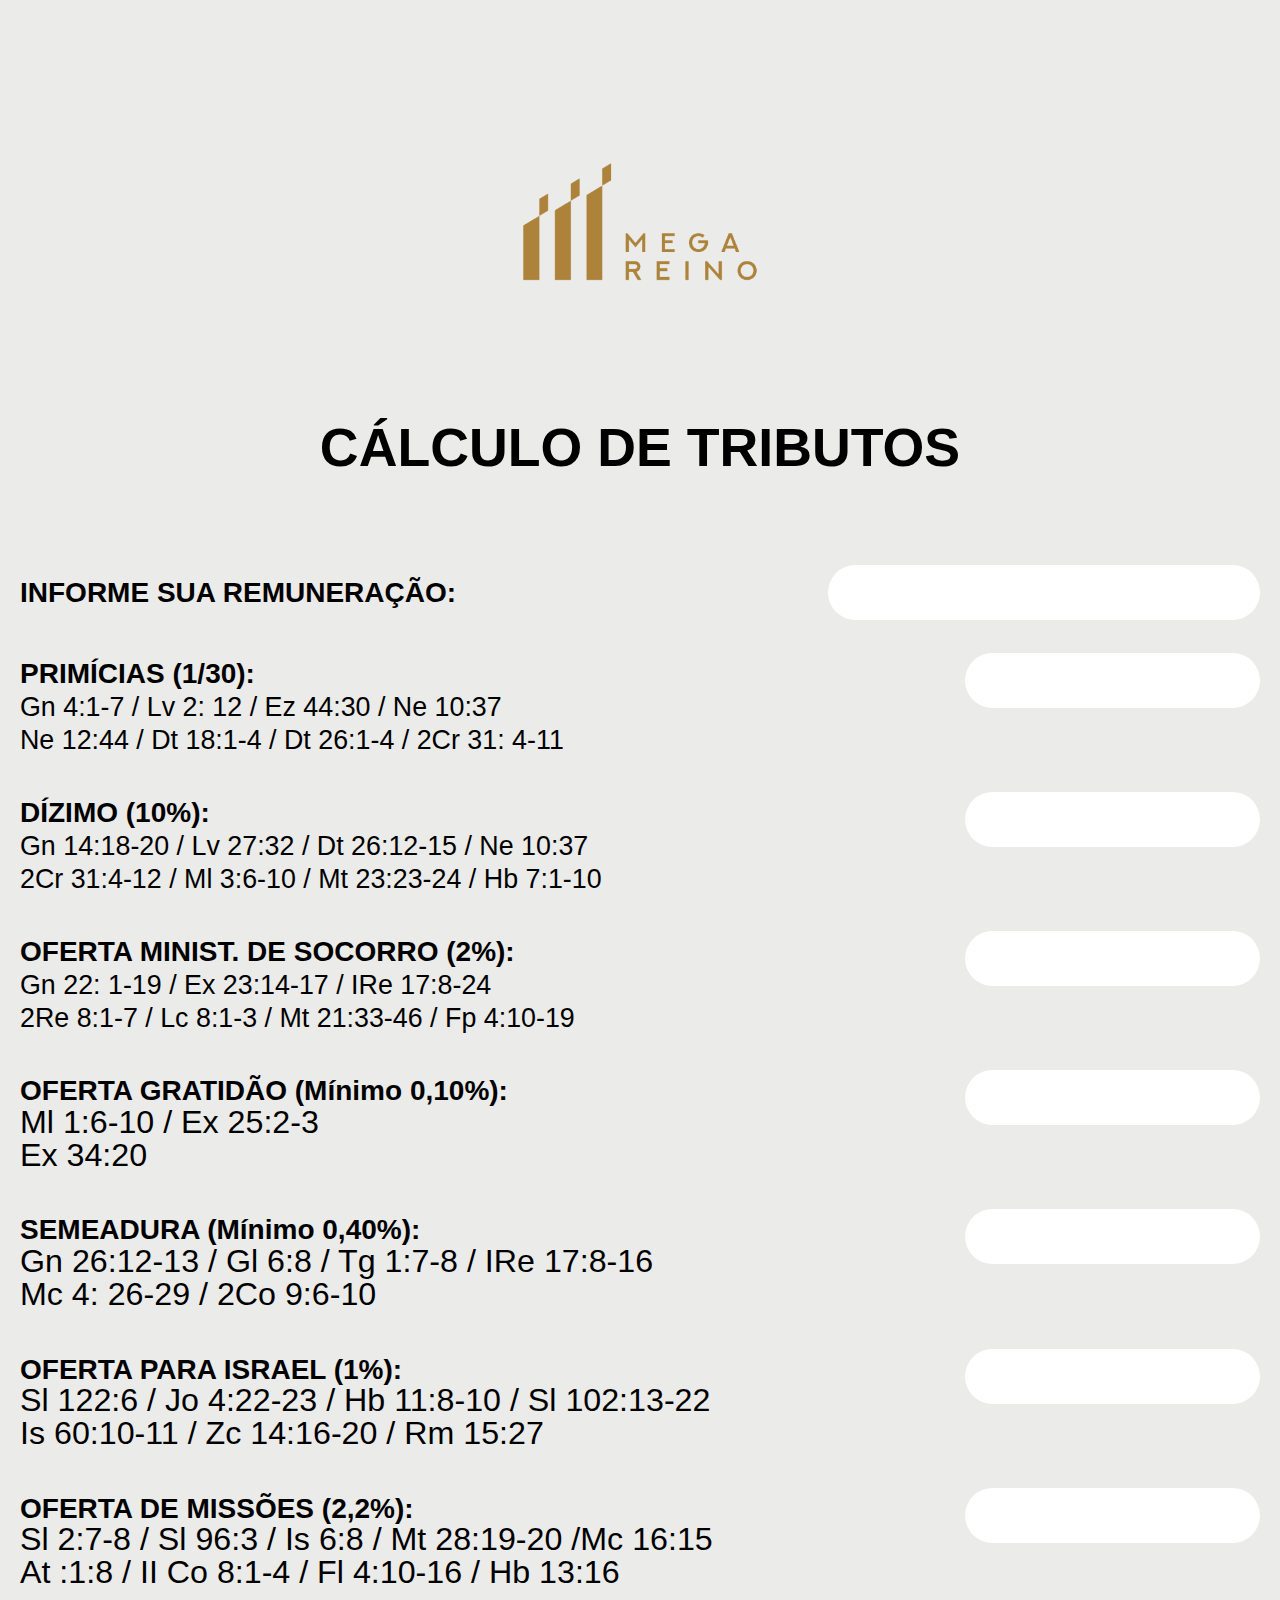
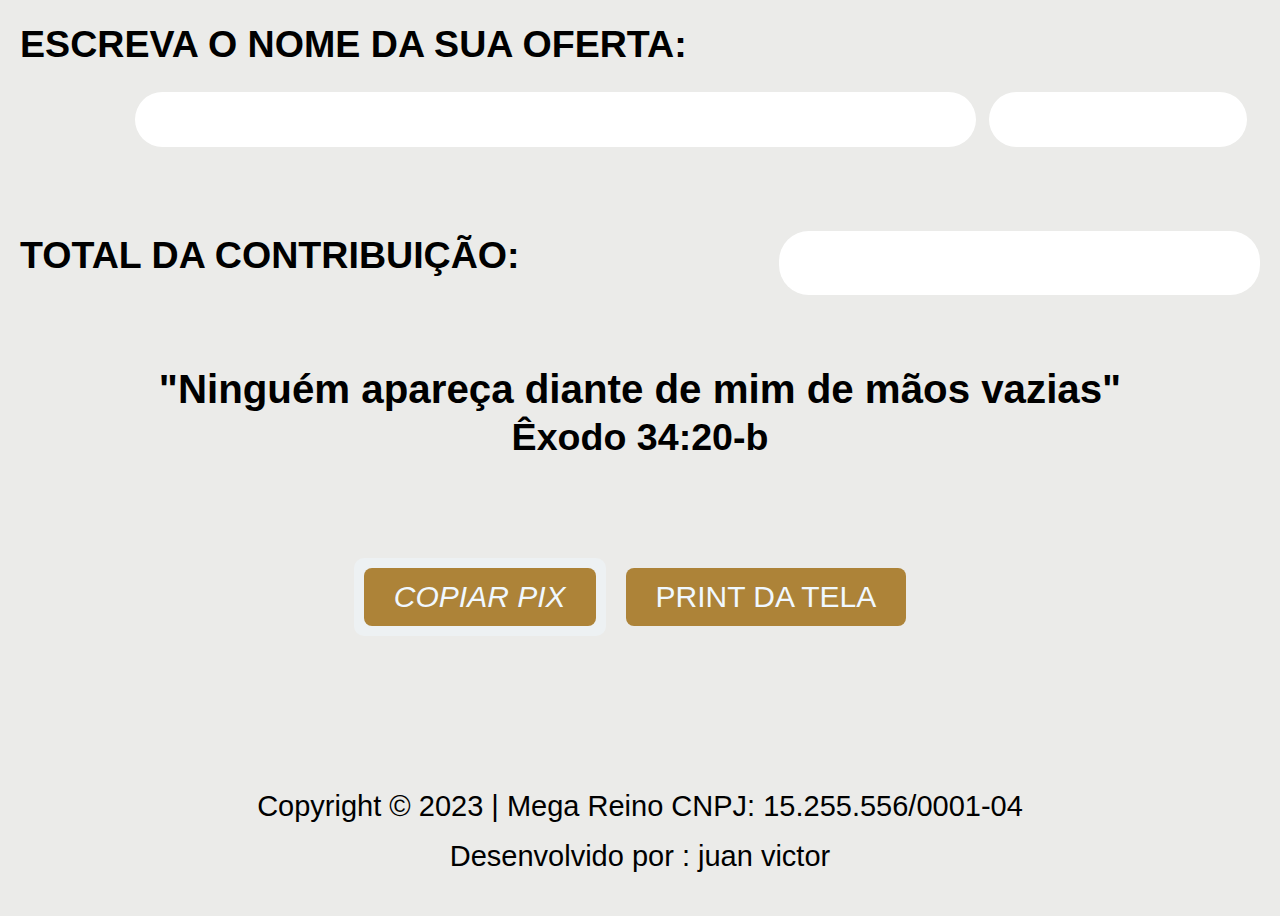
==== index.html @ 57b13b81 "junhgr commit" ====
<!DOCTYPE html>
<html>
<head>
  <meta name="theme-color" content="#f9f9f9">
  <link rel="canonical"  href="https://calculadoradetributos.netlify.app/">
  <meta name="apple-mobile-web-app-capable" content="yes"> 
  <meta name="apple-mobile-web-app-status-bar-style" content="black"> 
  <meta name="apple-mobile-web-app-title" content="edson iOS"> 
  <link rel="apple-touch-icon" href="images/icons/icon-152x152.png"> 
  <link rel="manifest" href="manifest.json" />  

	<title>Calculadora de tributos Mega Reino</title>
	<meta charset="UTF-8">
  <link href="https://fonts.cdnfonts.com/css/avenir" rel="stylesheet">
                
  <link rel="preconnect" href="https://fonts.googleapis.com">
<link rel="preconnect" href="https://fonts.gstatic.com" crossorigin>
<link href="https://fonts.googleapis.com/css2?family=Poppins:wght@100;200;300;400&family=Roboto+Slab:wght@100;200;300;400;500;800&display=swap" rel="stylesheet">
	<link rel="manifest" href="%PUBLIC_URL%/manifest.json">
  <link
      rel="icon"
      type="image/x-icon"
      href="/icon.png"
    />
  <style>
		body {
			background-color: #ebebe9;
			font-size: calc(1.42em + 1.42vw);
      padding: 100px 20px;
      margin: 100px 0px;
      font-family: avenir, sans-serif;
		}
  p.small{
    line-height: 0.8;
  }
		

.barra {
  padding: 50px;
  display: flex;
  justify-content: center;
  text-align: center;
  background-color: black;
}		
		
		label {
			display: inline-block;
			text-align: center;
      font-size: 28px;
      margin-top: -80px;
      
      
		}
		input[type="text"] {
			text-align: center;
			width: 23%;
			font-size: inherit;
   float:right;
   border: solid 3px #00000000;
   border-radius:30px ;
		}
		input[type="number"] {
			text-align: center;
			width: 19%;
			font-size: 20px;
   float:right;
   border: solid 3px #00000000;
   border-radius:30px;
		}
    button {
      padding: 12px 30px;
    background: #ad8338;
    color: aliceblue;
    font-size: 30px;
    border: none;
    border-radius: 8px;
    cursor: pointer;
    }
    .print {

    }
    .botao {
      display: flex;
      align-items: center;
      
      cursor: pointer;
    }
    .logo {

      display: flex;
      align-items: center;
      justify-content: center;
      margin-top: -40px;
      margin-bottom: 50px;
    }
    img{
      align:left; width:40%; height:40%;
    }
.container {
  display: flex;
  align-items: center;
  justify-content: space-evenly;
  top: 90%;
  
}
  .label {
    padding: 10px;
    font-size: 24px;
    color: aliceblue;
    border: none;
    border-radius: 20px;
    text-align: center;
    width: 30%;
    padding: 10px;
    background-color: rgb(150, 147, 147);
  }
  .copy-text{
position: relative;
padding: 10px;
background: #edf1f3;
border: none;
border-radius: 10px;
display: flex;
  }
  .copy-text input.copy-text{
    padding: 10px;
    font-size: 18px;
    color: #555;
    border: none;
    outline: none;
    
  }
  .copy-text button{
 
  }
  button:hover {
    background-color: #686d76;
  }
  .copy-text button:active{
    background: #859edf;
    color: #ebebe9;
    border: none;
  }
  .copy-text button::before {
    color: #ebebe9;
    border: none;
  }
  .copy-text button::after {
    color: #ebebe9;
    border: none;
  }
  .copy-text button::before,
  .copy-text button::after {
    display: block;
    border: none;
  }
  .botao{
  justify-content: center;
  align-items: center;
  margin: 20px ;
  }
  footer {
    margin-top: 100px;
    margin-bottom: -180px;
    font-size: 29px;
  
  }
  .footer {
    display: flex;
    justify-content: center;
    align-items: center;
  }
  .footerr {
    display: flex;
    justify-content: center;
    align-items: center;
    margin-top: 50px;
  }
	</style>
</head>

<body>
  <script> 
if ('serviceWorker' in navigator) {
  navigator.serviceWorker.register('sw.js')
    .then(function (){
      console.log('serviceWorker registered');
    })
    .cacth(function() {
      console.warn('serviceWorker failed');
    })
}
 
 
</script> 
	<div class="logo">
<img  src="logo (1).png"/>
</div>
<p style="text-align:center">	
   <label style="margin-top: 80px; font-weight:bold; color: black; font-size: calc(1em + 1vw);">CÁLCULO DE TRIBUTOS</label><br><br>
<p>
	
<label style="font-weight:bold; color: black; " for="remuneracao">INFORME SUA REMUNERAÇÃO:</label>
	<input style="width:34%;" type="text" value="" id="remuneracao"><br>
  <div class="center">
<p class="small">
	<label style="font-weight:bold;" for="primicias">PRIMÍCIAS (1/30):</label>
	<input type="text" id="primicias" readonly><br>
 <label style="color: black; font-size: calc(0.5em + 0.5vw);">Gn 4:1-7 / Lv 2: 12 / Ez 44:30 / Ne 10:37</label><br>
 <label style="color: black; font-size: calc(0.5em + 0.5vw);">Ne 12:44 / Dt 18:1-4 / Dt 26:1-4 / 2Cr 31: 4-11</label><br>
 
</p>
<p class="small">
	<label style="font-weight:bold;" for="dizimo"> DÍZIMO (10%):</label>
	<input type="text" id="dizimo" readonly><br>
 <label style="color: black;  font-size: calc(0.5em + 0.5vw);">Gn 14:18-20 / Lv 27:32 / Dt 26:12-15 / Ne 10:37</label><br>
 <label style="color: black; font-size: calc(0.5em + 0.5vw);">2Cr 31:4-12 / Ml 3:6-10 / Mt 23:23-24 / Hb 7:1-10</label><br>
</p>

<p class="small">
	<label style="font-weight:bold;" for="ofminsoc">OFERTA MINIST. DE SOCORRO (2%):</label>
	<input type="text" id="ofminsoc" readonly><br>
 <label style="color: black;font-size: calc(0.5em + 0.5vw);">Gn 22: 1-19 / Ex 23:14-17 / IRe 17:8-24</label><br>
 <label style="color: black;font-size: calc(0.5em + 0.5vw);">2Re 8:1-7 / Lc 8:1-3 / Mt 21:33-46 / Fp 4:10-19</label><br>
</p>

<p class="small">
	<label style="font-weight:bold;" for="ofgrat">OFERTA GRATIDÃO (Mínimo 0,10%):</label>
	<input type="text" id="ofgrat" readonly><br>
 <label style="color: black;font-size: calc(0.6em + 0.6vw);">Ml 1:6-10 / Ex 25:2-3 </label><br>
 <label style="color: black;font-size: calc(0.6em + 0.6vw);"> Ex 34:20</label><br>
</p>

<p class="small">
	<label style="font-weight:bold;" for="ofsem">SEMEADURA (Mínimo 0,40%):</label>
	<input type="text" id="ofsem" readonly><br>
 <label style="color: black;font-size: calc(0.6em + 0.6vw);">Gn 26:12-13 / Gl 6:8 / Tg 1:7-8 / IRe 17:8-16</label><br>
 <label style="color: black; font-size: calc(0.6em + 0.6vw);">Mc 4: 26-29 / 2Co 9:6-10</label><br>
</p>

<p class="small">
	<label style="font-weight:bold;" for="ofisr">OFERTA PARA ISRAEL (1%):</label>
	<input type="text" id="ofisr" readonly><br>
 <label style="color: black;font-size: calc(0.6em + 0.6vw);">Sl 122:6 / Jo 4:22-23 / Hb 11:8-10 / Sl 102:13-22</label><br>
 <label style="color: black;font-size: calc(0.6em + 0.6vw);">Is 60:10-11 / Zc 14:16-20 / Rm 15:27</label><br>
</p>

<p class="small">
	<label style="font-weight:bold;" for="ofmis">OFERTA DE MISSÕES (2,2%):</label>
	<input type="text" id="ofmis" readonly><br>
 <label style="color: black;font-size: calc(0.6em + 0.6vw);">Sl 2:7-8 / Sl 96:3 / Is 6:8 / Mt 28:19-20 /Mc 16:15</label><br>
 <label style="color: black;font-size: calc(0.6em + 0.6vw);">At :1:8 / II Co 8:1-4 / Fl 4:10-16 / Hb 13:16</label><br>
</p>
</div>

<p class="small">
  <label style="font-weight:bold;color: black; font-size: calc(0.7em + 0.7vw); margin-top: -30px; "  for="novaoferta">ESCREVA O NOME DA SUA OFERTA:</label><br> <br>
  <input style="width: 20%; margin: 0px 13px ; ;" type="text" id="novaoferta" value="">
	<input style="text-align: center; width: 67%; padding: -40px; " type="text" id="nomenovaferta"> <br><br>
 <label style="font-weight:bold;" for="pont"></label>
 
</p>
<p style="text-align:left">
	<label style="font-weight:bold;color: black; font-size: calc(0.7em + 0.7vw); margin-top: -30px; " for="totaloferta">TOTAL DA CONTRIBUIÇÃO: </label>
<input style="background-color:white; color:black; width: 38%; font-size: calc(0.9em + 0.9vw);" type="text" id="totaloferta" readonly><br><br>

</p>
<p style="text-align:center;">
 <label style="font-weight:bold;font-size: calc(0.75em + 0.75vw);">"Ninguém apareça diante de mim de mãos vazias"</label><br>
 <label style="font-weight:bold;font-size: calc(0.7em + 0.7vw);">Êxodo 34:20-b</label><br><br>

</p>
<div class="botao">
<div class="container">
  
  <div class="copy-text">
    
    <button id="copy-text">
      <i class="fa fa-clone">COPIAR PIX</i>
    </button>
  </div>
  </div>
<div class="botao">

<button onclick="window.print()" class="print">PRINT DA TELA</button>
</div>
</div>

<script>
function calcular() {
   var remuneracao = 0.00;
   var novaoferta = 0.00;

   var inpx=document.getElementById("remuneracao").value;
   var aux1=inpx.replace(/[^0-9]/g,'');
   if(parseFloat(aux1) > 0){
       remuneracao = parseFloat(aux1)/100.00;
       document.getElementById("remuneracao").value = "";
       document.getElementById("remuneracao").value = remuneracao.toLocaleString('pt-br',{style: 'currency', currency: 'BRL'});
   }
   else{
      document.getElementById("remuneracao").value = "";
      document.getElementById("primicias").value = "";
      document.getElementById("dizimo").value = "";
      document.getElementById("ofminsoc").value = "";
      document.getElementById("ofgrat").value = "";
      document.getElementById("ofsem").value = "";
      document.getElementById("ofisr").value = "";
      document.getElementById("ofmis").value = "";
      remuneracao = 0;
      //return;
   }
   
   var inpx2=document.getElementById("novaoferta").value;
   var aux2=inpx2.replace(/[^0-9]/g,'');
   if(parseFloat(aux2) > 0){
       novaoferta = parseFloat(aux2)/100.00;
       document.getElementById("novaoferta").value = "";
       document.getElementById("novaoferta").value = novaoferta.toLocaleString('pt-br',{style: 'currency', currency: 'BRL'});
   }
   else{
      document.getElementById("novaoferta").value = "";
      novaoferta=0;
      //return;
   }
   
   if((remuneracao == 0) && (novaoferta == 0)){
      document.getElementById("remuneracao").value = "";
      document.getElementById("novaoferta").value = "";
      document.getElementById("totaloferta").value = "";

      document.getElementById("primicias").value = "";
      document.getElementById("dizimo").value = "";
      document.getElementById("ofminsoc").value = "";
      document.getElementById("ofgrat").value = "";
      document.getElementById("ofsem").value = "";
      document.getElementById("ofisr").value = "";
      document.getElementById("ofmis").value = "";
      return;
   }
   
   var primicias = Math.ceil(parseFloat((remuneracao/30).toFixed(2)));
   if(primicias < 1) primicias = 1;
   var dizimo = Math.ceil(parseFloat(((remuneracao - primicias) * 0.1).toFixed(2)));
   if(dizimo < 1){ dizimo = primicias; }
   var ofminsoc = Math.ceil(parseFloat(((remuneracao-primicias-dizimo)* 0.02).toFixed(2)));
   if(ofminsoc < 1) ofminsoc=1;
   var ofgrat = Math.ceil(parseFloat(((remuneracao-primicias-dizimo-ofminsoc) * 0.001).toFixed(2)));
   if(ofgrat < 2.00) ofgrat=2.00;
   var ofsem = Math.ceil(parseFloat(((remuneracao-primicias-dizimo-ofminsoc-ofgrat) * 0.004).toFixed(2)));
   if(ofsem < 1) ofsem=1;
   var ofisr = Math.ceil(parseFloat((remuneracao * 0.01).toFixed(2)));
   var ofmis = Math.ceil(parseFloat((remuneracao * 0.02).toFixed(2)));
  
   if(remuneracao > 0){
      document.getElementById("primicias").value = primicias.toLocaleString('pt-br',{style: 'currency', currency: 'BRL'});
      document.getElementById("dizimo").value = dizimo.toLocaleString('pt-br',{style: 'currency', currency: 'BRL'});
      document.getElementById("ofminsoc").value = ofminsoc.toLocaleString('pt-br',{style: 'currency', currency: 'BRL'});
      document.getElementById("ofgrat").value = ofgrat.toLocaleString('pt-br',{style: 'currency', currency: 'BRL'});
      document.getElementById("ofsem").value = ofsem.toLocaleString('pt-br',{style: 'currency', currency: 'BRL'});
      document.getElementById("ofisr").value = ofisr.toLocaleString('pt-br',{style: 'currency', currency: 'BRL'});
      document.getElementById("ofmis").value = ofmis.toLocaleString('pt-br',{style: 'currency', currency: 'BRL'});
   }

   var sum=primicias+dizimo+ofminsoc+ofgrat+ofsem+ofisr+ofmis+novaoferta;
   document.getElementById("totaloferta").value = sum.toLocaleString('pt-br',{style: 'currency', currency: 'BRL'});
}

  document.getElementById("remuneracao").addEventListener("input", calcular);
  document.getElementById("novaoferta").addEventListener("input", calcular);

  
  const btn = document.querySelector('#copy-text');

  btn.addEventListener('click', function (){
    alert("PIX COPIADO: megareino777@gmail.com");
    btn.addEventListener('click', function(){
      copy(' megareino777@gmail.com')
    })
  });
</script>



</body>
<div class="footer">
<footer>
  Copyright © 2023 | Mega Reino CNPJ: 15.255.556/0001-04 <br>
  
</footer>

</div>
<div class="footerr">
<footer>Desenvolvido por : juan victor</footer>
</div>
</html>
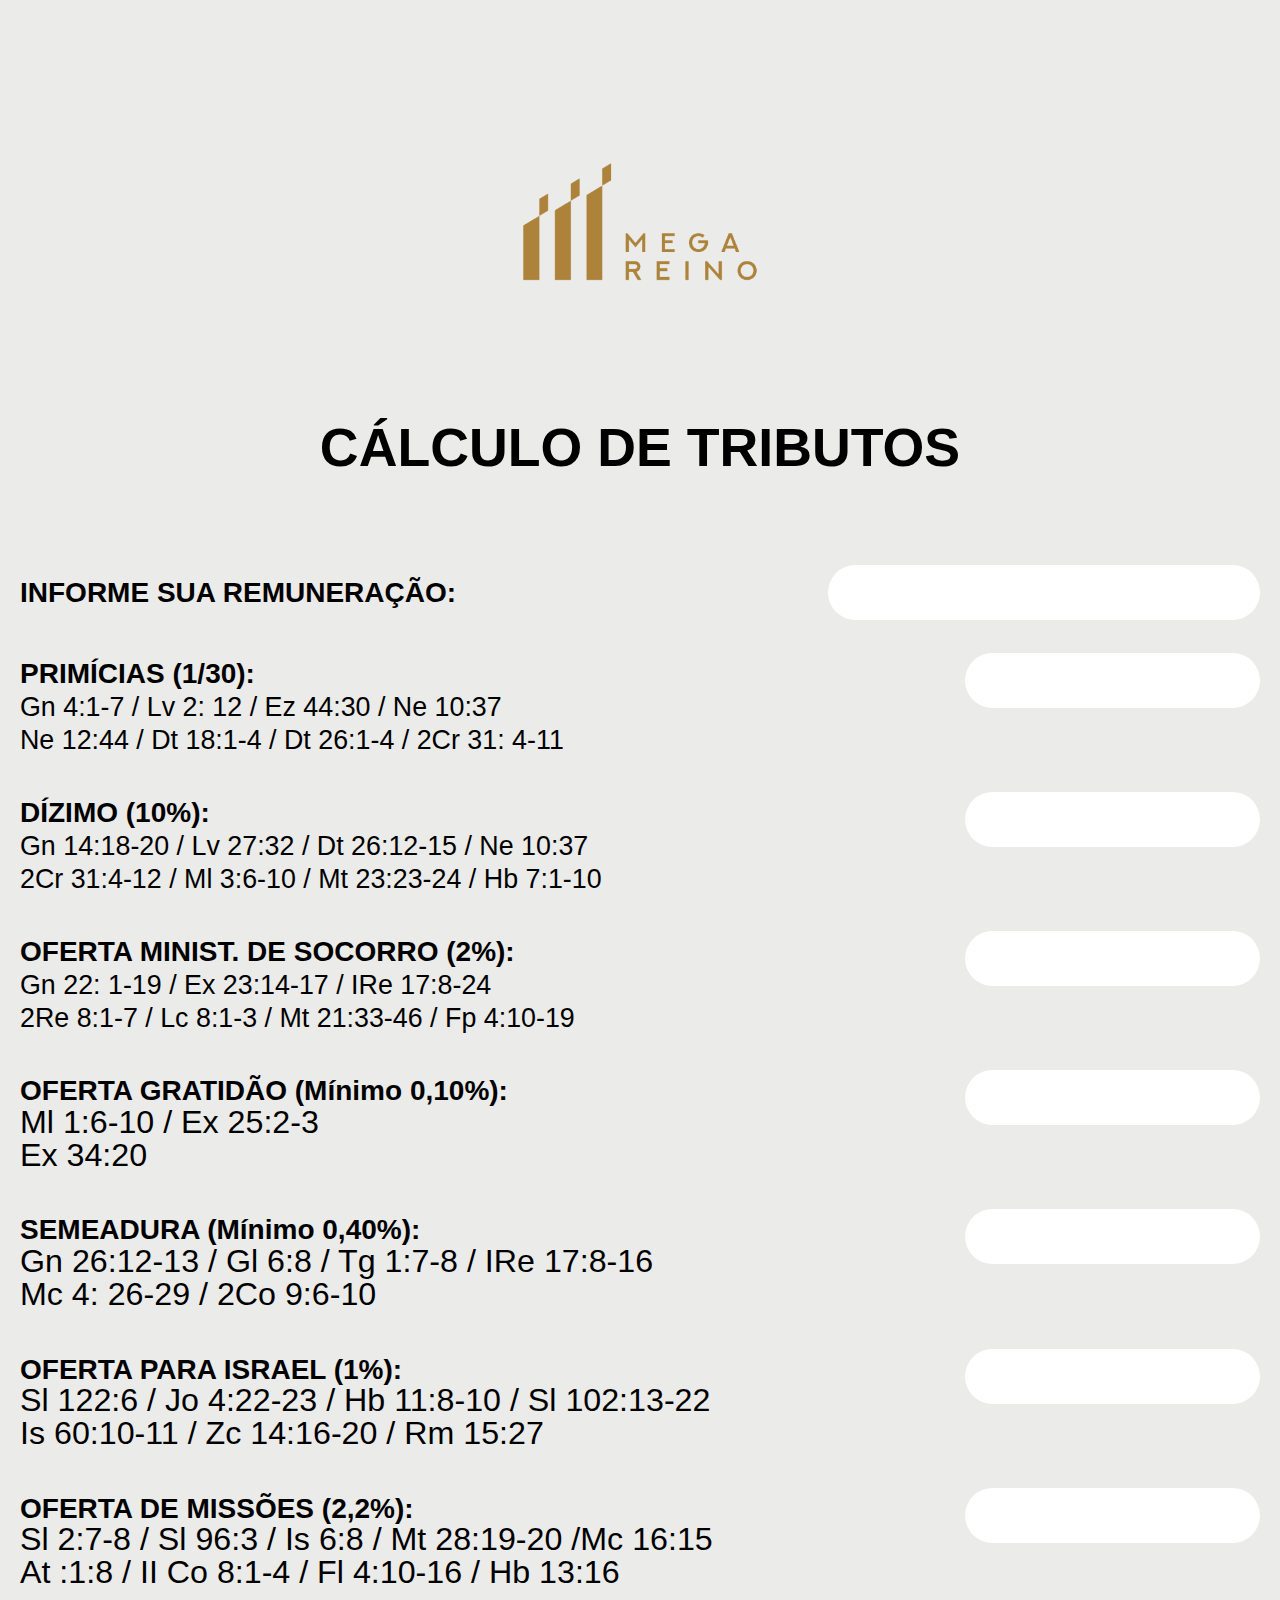
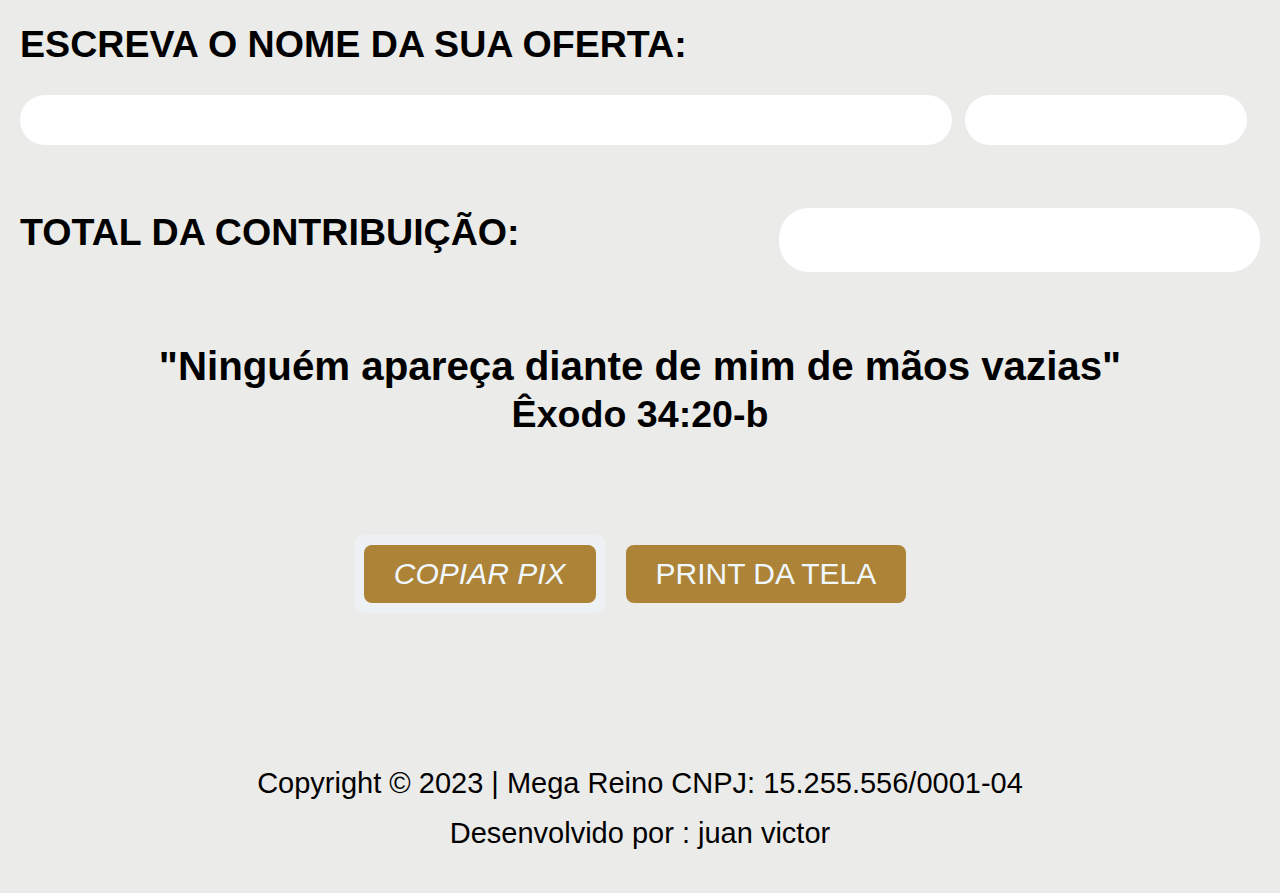
==== commit 0482829d: "mega commit" ====
--- a/index.html
+++ b/index.html
@@ -176,6 +176,14 @@
     align-items: center;
     margin-top: 50px;
   }
+  .inputs {
+    display: flex;
+    justify-content: space-between;
+  height: 50px;
+  margin-top: -5px;
+ margin-bottom: -25px;
+  }
+  
 	</style>
 </head>
 
@@ -254,9 +262,11 @@
 </div>
 
 <p class="small">
-  <label style="font-weight:bold;color: black; font-size: calc(0.7em + 0.7vw); margin-top: -30px; "  for="novaoferta">ESCREVA O NOME DA SUA OFERTA:</label><br> <br>
-  <input style="width: 20%; margin: 0px 13px ; ;" type="text" id="novaoferta" value="">
-	<input style="text-align: center; width: 67%; padding: -40px; " type="text" id="nomenovaferta"> <br><br>
+  <label style="font-weight:bold;color: black; font-size: calc(0.7em + 0.7vw); margin-top: -30px; "  for="novaoferta">ESCREVA O NOME DA SUA OFERTA:</label><br> 
+  <div class="inputs">
+	<input style="text-align: center; width: 78%; padding: -40px; " type="text" id="nomenovaferta">
+  <input style=" margin: 0px 13px ; ;" type="text" id="novaoferta" value=""> <br>
+</div>
  <label style="font-weight:bold;" for="pont"></label>
  
 </p>
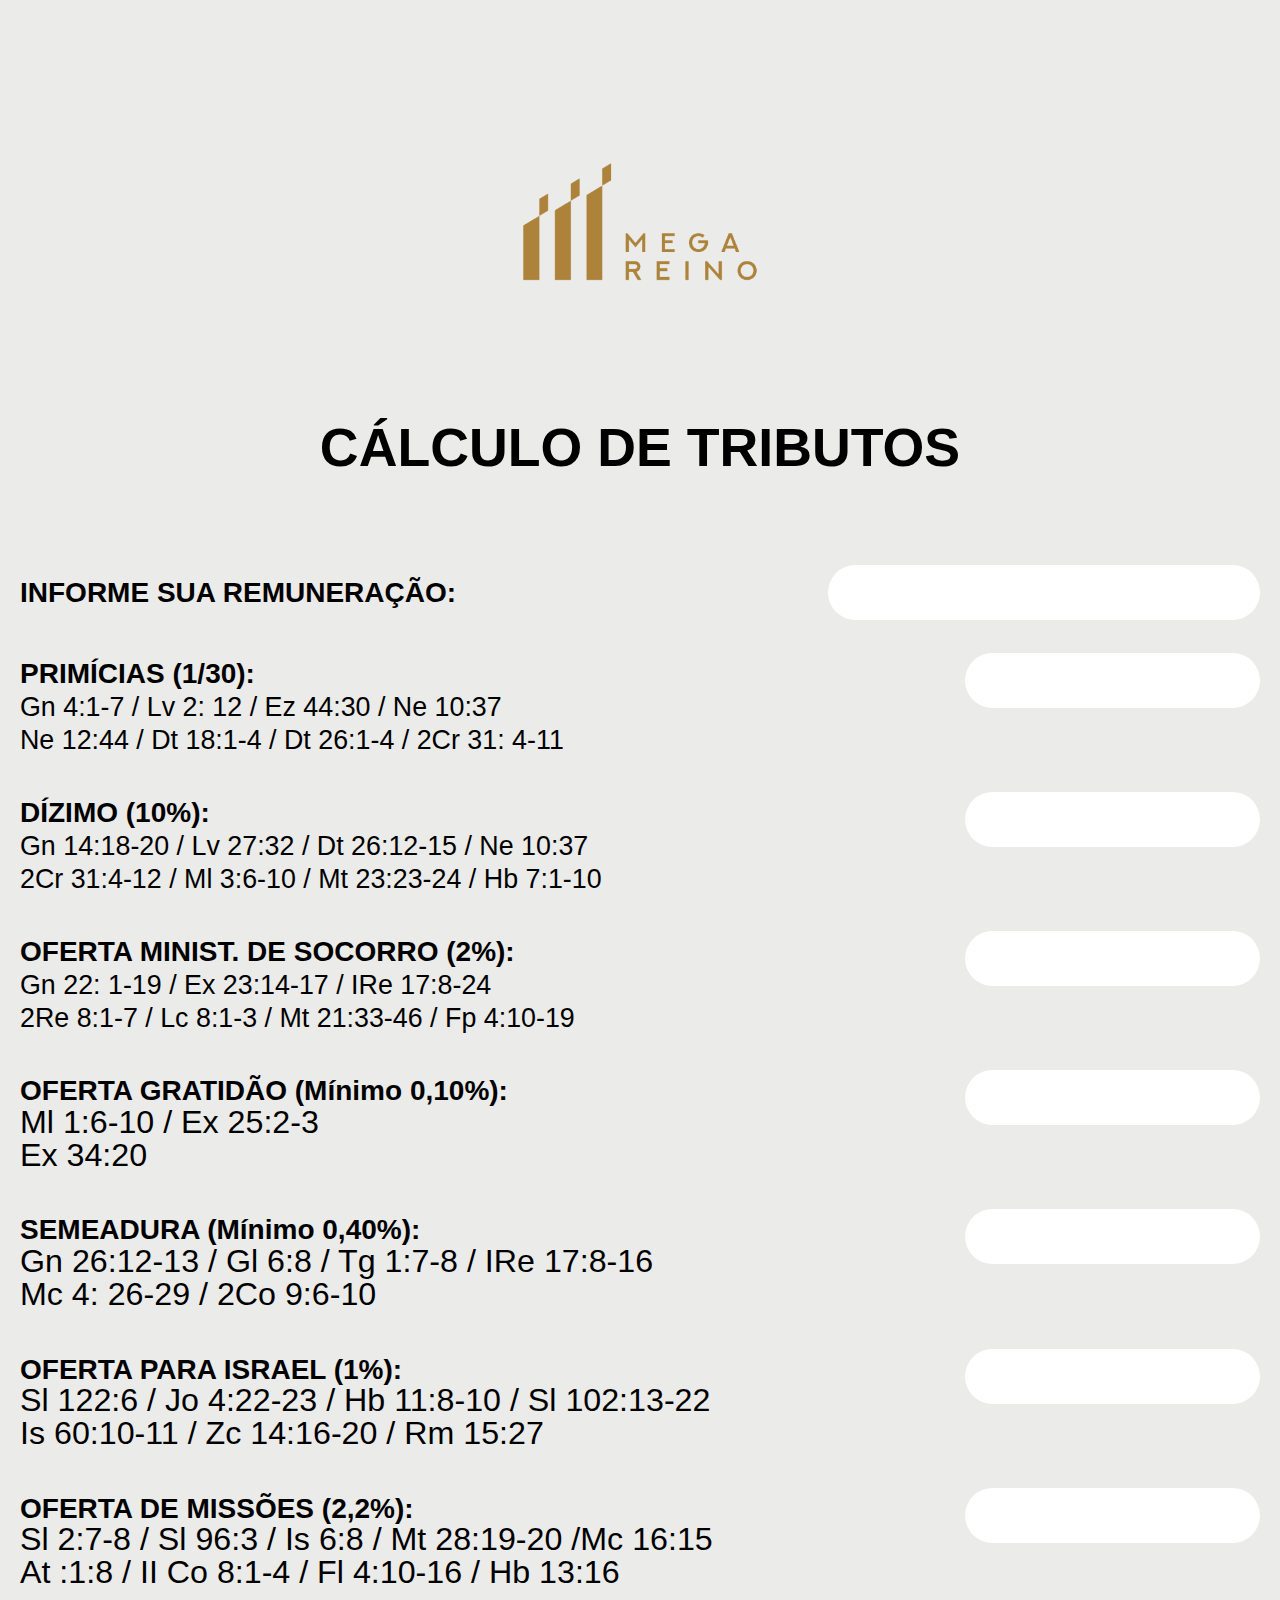
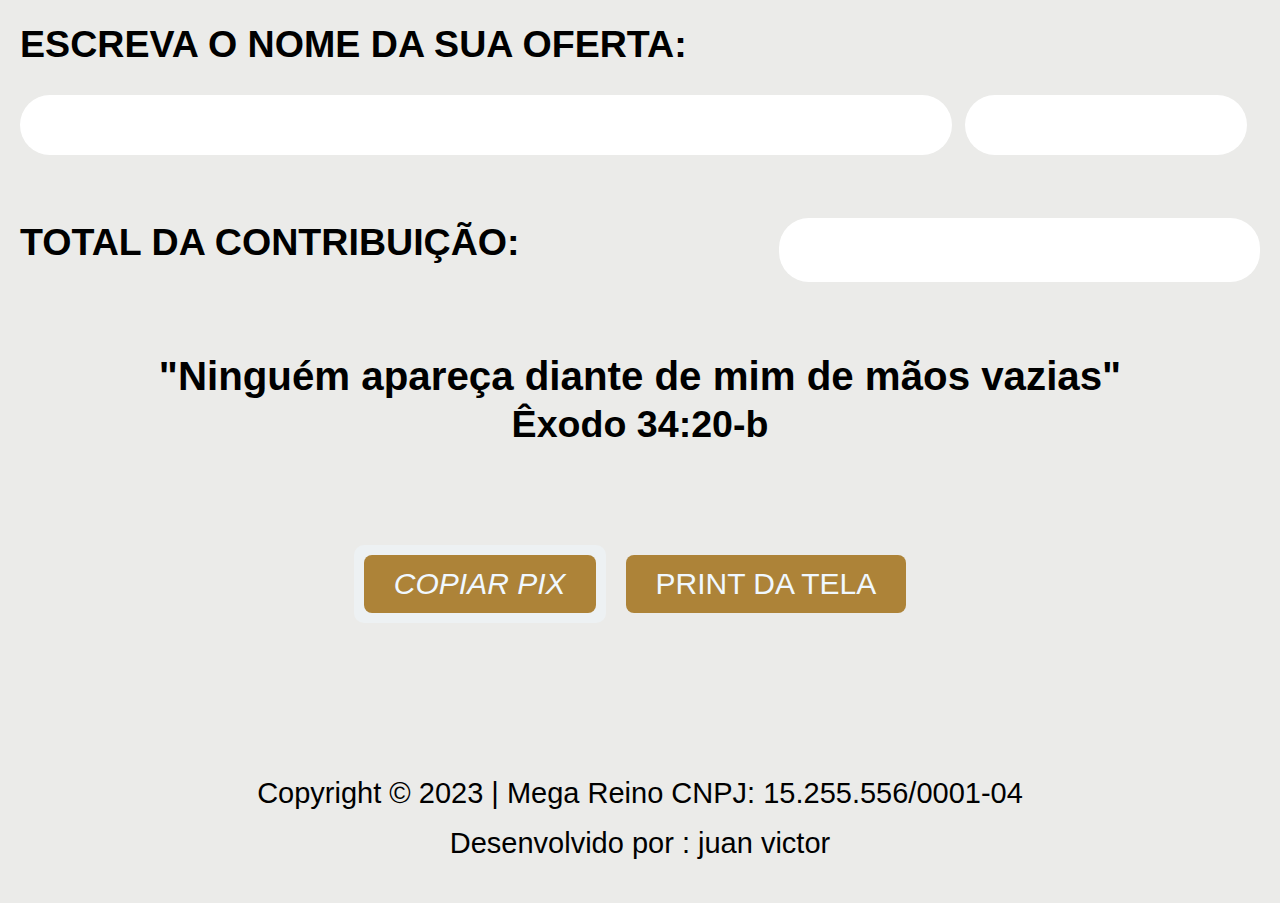
==== commit 48a9899b: "reino commit" ====
--- a/index.html
+++ b/index.html
@@ -179,7 +179,7 @@
   .inputs {
     display: flex;
     justify-content: space-between;
-  height: 50px;
+  height: 60px;
   margin-top: -5px;
  margin-bottom: -25px;
   }
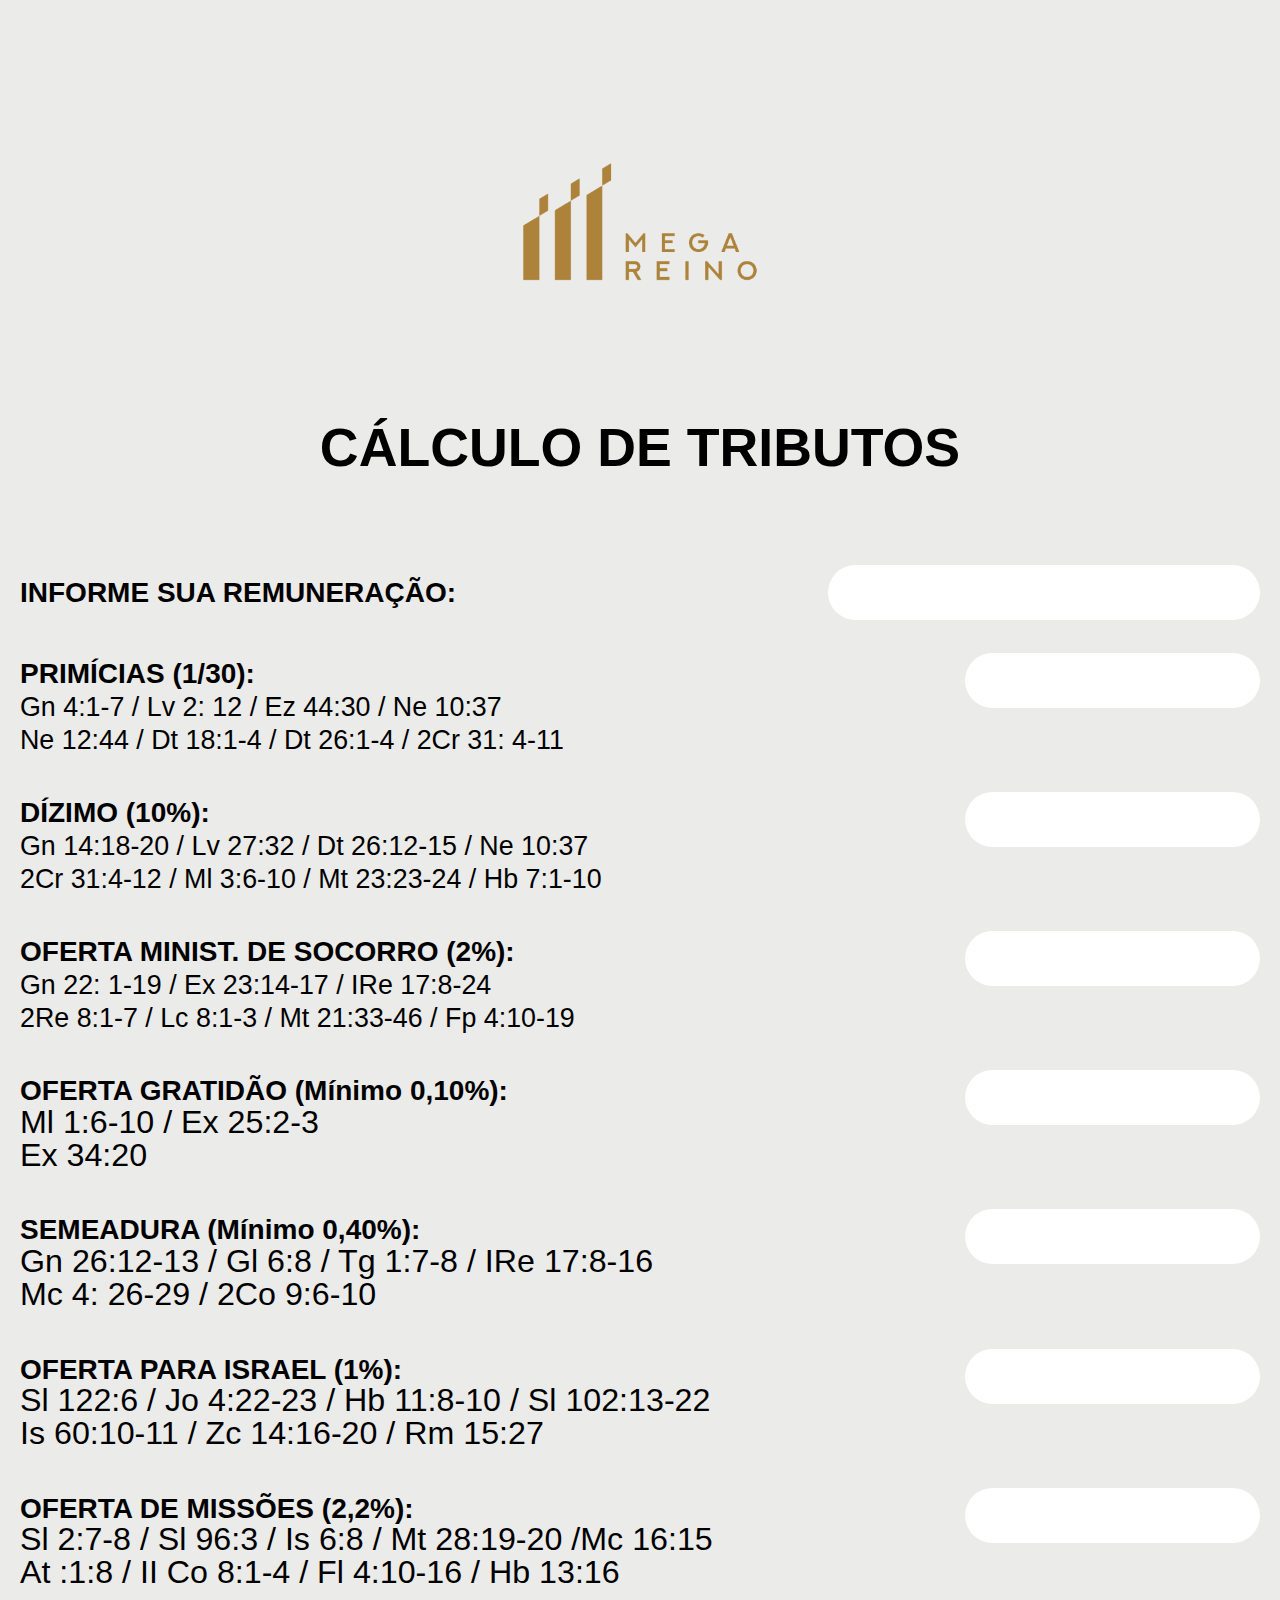
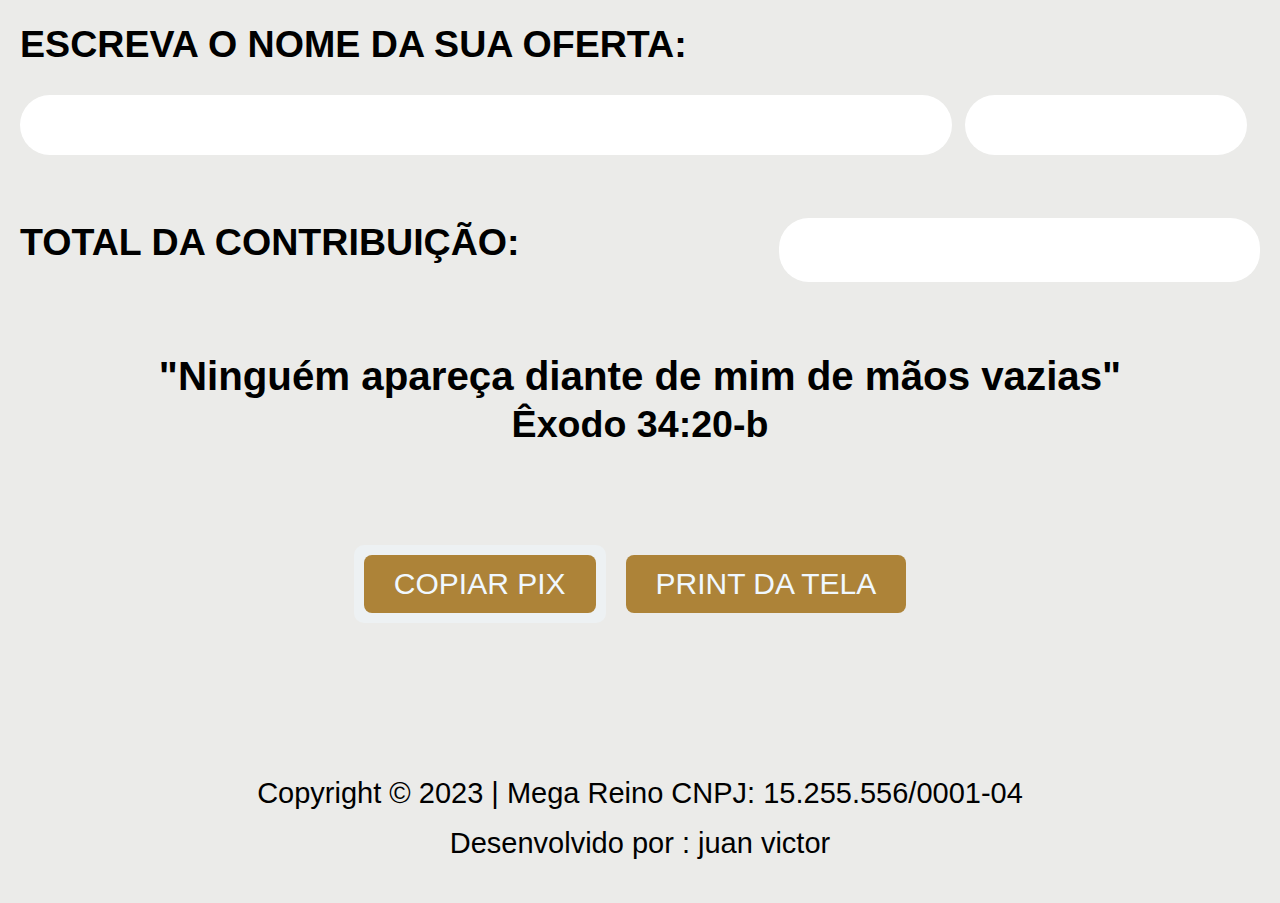
==== commit fcb44f44: "VIICTORR COMMIT" ====
--- a/index.html
+++ b/index.html
@@ -285,9 +285,8 @@
   
   <div class="copy-text">
     
-    <button id="copy-text">
-      <i class="fa fa-clone">COPIAR PIX</i>
-    </button>
+    <button id="btnCopiar">COPIAR PIX</button>
+    <p id="chavePix" style="display: none;">megareino777@gmail.com</p>
   </div>
   </div>
 <div class="botao">
@@ -379,15 +378,32 @@
   document.getElementById("remuneracao").addEventListener("input", calcular);
   document.getElementById("novaoferta").addEventListener("input", calcular);
 
-  
-  const btn = document.querySelector('#copy-text');
-
-  btn.addEventListener('click', function (){
-    alert("PIX COPIADO: megareino777@gmail.com");
-    btn.addEventListener('click', function(){
-      copy(' megareino777@gmail.com')
-    })
-  });
+
+  document.addEventListener("DOMContentLoaded", function() {
+    var btnCopiar = document.getElementById("btnCopiar");
+    var chavePix = document.getElementById("chavePix");
+
+    btnCopiar.addEventListener("click", function() {
+        // Cria um elemento temporário de input
+        var inputTemp = document.createElement("input");
+        inputTemp.value = chavePix.textContent;
+
+        // Anexa o elemento temporário ao corpo do documento
+        document.body.appendChild(inputTemp);
+
+        // Seleciona o conteúdo do input
+        inputTemp.select();
+        inputTemp.setSelectionRange(0, 99999); // Para dispositivos móveis
+
+        // Copia o conteúdo para a área de transferência
+        document.execCommand("copy");
+
+        // Remove o elemento temporário
+        document.body.removeChild(inputTemp);
+
+        alert("PIX COPIADO: megareino777@gmail.com");
+    });
+});
 </script>
 
 
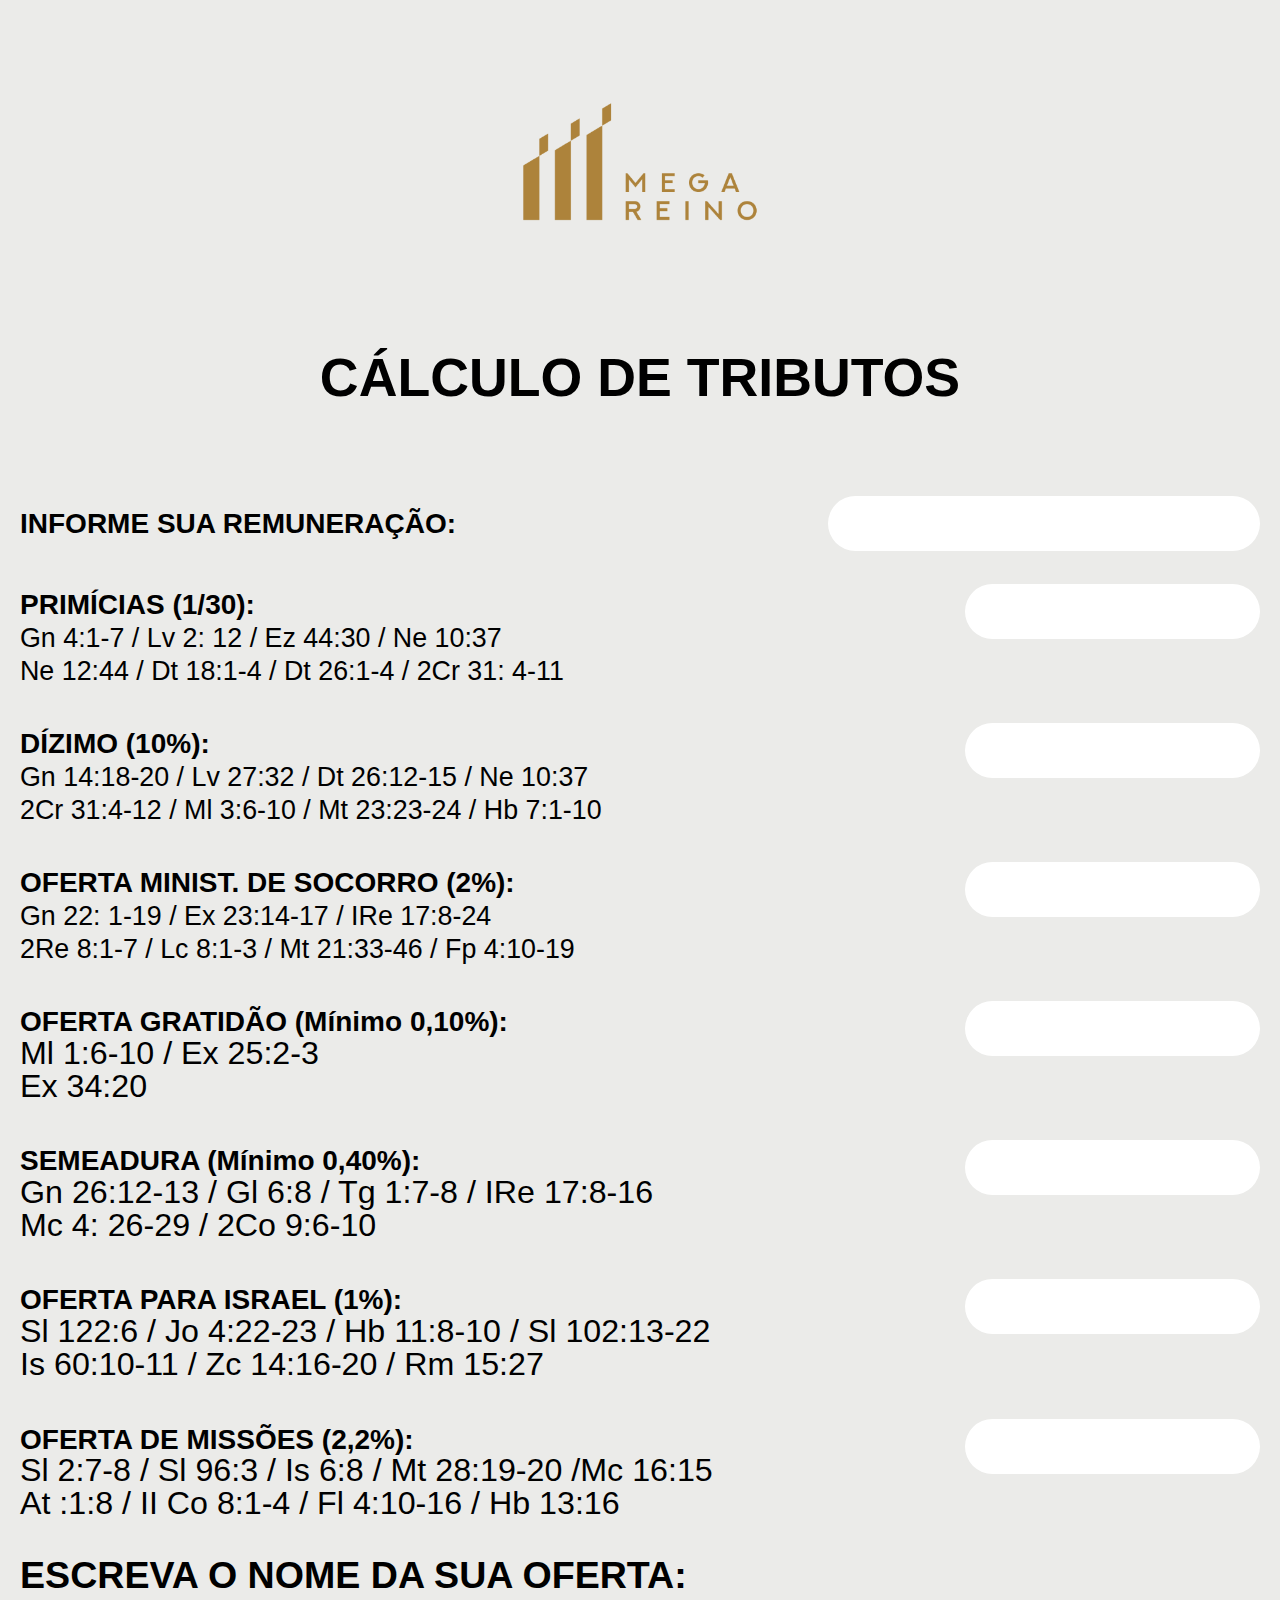
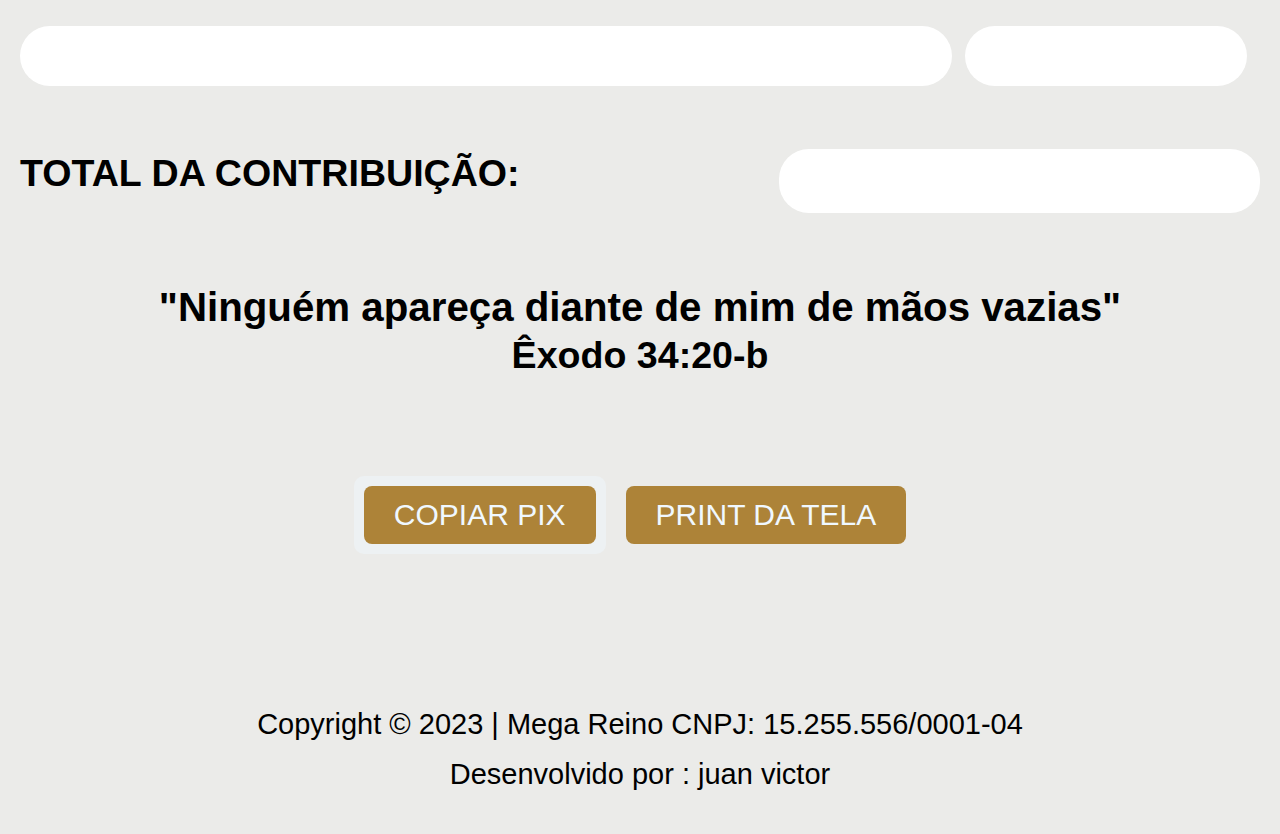
==== commit 38c7feff: "maral commit" ====
--- a/index.html
+++ b/index.html
@@ -20,7 +20,7 @@
   <link
       rel="icon"
       type="image/x-icon"
-      href="/icon.png"
+      href="/logo (1).png"
     />
   <style>
 		body {
@@ -82,16 +82,17 @@
     .botao {
       display: flex;
       align-items: center;
-      
+    
       cursor: pointer;
     }
     .logo {
-
+      height: 300px auto;
+      
       display: flex;
       align-items: center;
       justify-content: center;
-      margin-top: -40px;
-      margin-bottom: 50px;
+      margin-top: -100px;
+      margin-bottom: 25px;
     }
     img{
       align:left; width:40%; height:40%;
